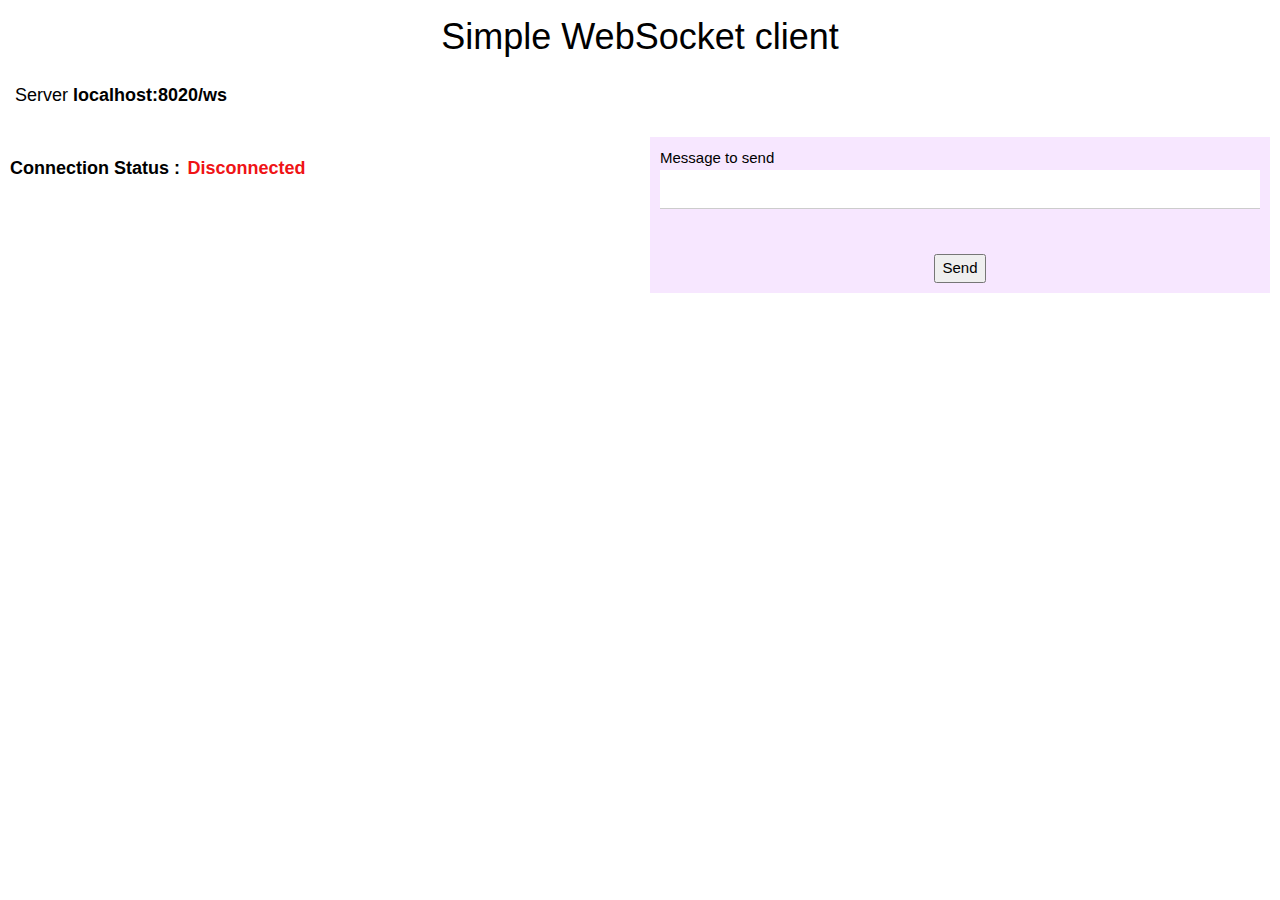
==== client1/index.html @ 6fb104b5 "Adding New Simple Web Socket" ====
<!DOCTYPE html>
<html lang="en-US">
  <head>
    <title>WebSocket</title>
    <link rel="stylesheet" href="styles.css" />
  </head>
  <link rel="stylesheet" href="https://www.w3schools.com/w3css/4/w3.css" />
  <body>
    <h1
      style="background-color: #ffffff; justify-content: center; display: flex"
    >
      Simple WebSocket client
    </h1>

    <div id="root" class="row">
      <p
        style="
          margin-left: 15px;
          position: sticky;
          top: 0;
          background-color: #ffffff;
        "
      >
        Server <b>localhost:8020/ws</b>
      </p>
      <div
        id="statuscolumn"
        class="column p-container"
        style="position: sticky; top: 0; background-color: #ffffff"
      >
        <p id="sts"><b>Connection Status :</b></p>
        <p id="wsStatus" style="color: #065256"><b>Connecting...</b></p>
      </div>
      <div
        id="sendmsgcolumn"
        class="column"
        style="padding-left: 10px; position: sticky; top: 0"
      >
        <form
          action=""
          class="w3-container"
          onkeydown="return event.key != 'Enter';"
          style="background-color: rgb(247, 231, 255); padding: 10px"
        >
          <label for="tosndmsg">Message to send</label>
          <input
            class="w3-input"
            type="text"
            id="tosndmsg"
            name="msgtosnd"
          /><br /><br />
          <button type="button" class="button" onclick="handleinputmessage()">
            Send
          </button>
        </form>
      </div>
    </div>
    <script src="index.js"></script>
  </body>
</html>
---- client1/styles.css ----
* {
  box-sizing: border-box;
}
/* Clear floats after the columns */
.row:after {
  content: "";
  display: table;
  clear: both;
}

.column {
  float: left;
  width: 50%;
  padding: 10px;
}

/* Responsive layout - makes a two column-layout instead of four columns */
@media screen and (max-width: 900px) {
  .column {
    width: 50%;
  }
}

/* Responsive layout - makes the two columns stack on top of each other instead of next to each other */
@media screen and (max-width: 600px) {
  .column {
    width: 100%;
  }
}
.p-container {
  display: flex;
  gap: 0.5rem;
}

.button {
  text-align: center;
  display: block;
  margin: 0 auto;
}

.sentNotify {
  margin-left: 20px;
  color: #000000;
}
.receiveNotify {
  margin-left: 20px;
  color: #000000;
}

.sentNotify em {
  color: #0db55a;
}
.receiveNotify em {
  color: #766aff;
}

p {
  font-size: 18px;
}
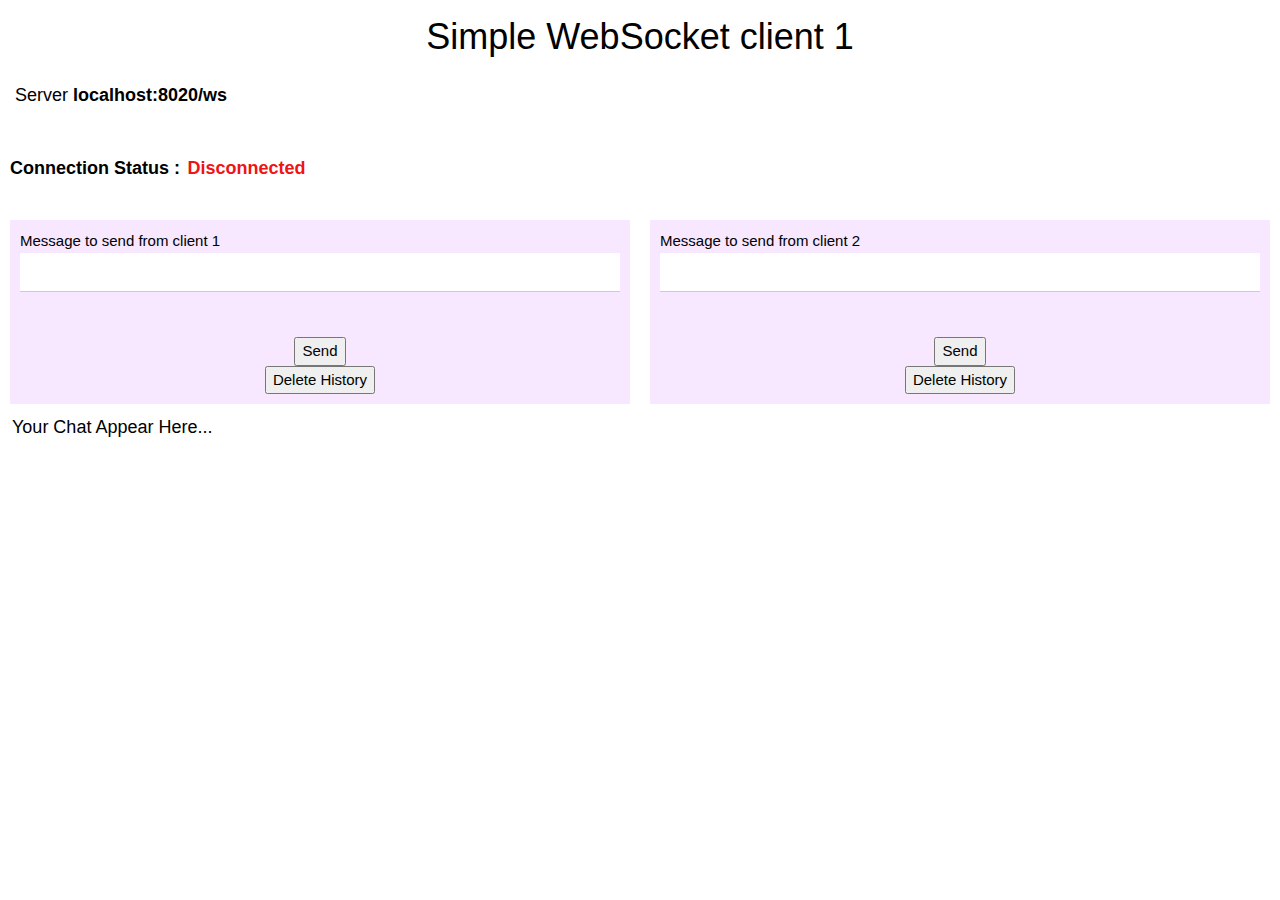
==== commit 16feac96: "Update 2 person message" ====
--- a/client1/index.html
+++ b/client1/index.html
@@ -9,7 +9,7 @@
     <h1
       style="background-color: #ffffff; justify-content: center; display: flex"
     >
-      Simple WebSocket client
+      Simple WebSocket client 1
     </h1>
 
     <div id="root" class="row">
@@ -31,28 +31,89 @@
         <p id="sts"><b>Connection Status :</b></p>
         <p id="wsStatus" style="color: #065256"><b>Connecting...</b></p>
       </div>
-      <div
-        id="sendmsgcolumn"
-        class="column"
-        style="padding-left: 10px; position: sticky; top: 0"
+    </div>
+    <!-- send message column -->
+    <!-- CLIENT 1 -->
+    <div
+      id="sendmsgcolumn"
+      class="column"
+      style="padding-left: 10px; position: sticky; top: 0"
+    >
+      <form
+        action=""
+        class="w3-container"
+        onkeydown="return event.key != 'Enter';"
+        style="background-color: rgb(247, 231, 255); padding: 10px"
       >
-        <form
-          action=""
-          class="w3-container"
-          onkeydown="return event.key != 'Enter';"
-          style="background-color: rgb(247, 231, 255); padding: 10px"
+        <label for="tosndmsg">Message to send from client 1</label>
+        <input
+          class="w3-input"
+          type="text"
+          id="tosndmsg"
+          name="msgtosnd"
+        /><br /><br />
+        <button
+          type="button"
+          class="button"
+          onclick="handleinputmessage1()"
+          style="margin: 15rm"
         >
-          <label for="tosndmsg">Message to send</label>
-          <input
-            class="w3-input"
-            type="text"
-            id="tosndmsg"
-            name="msgtosnd"
-          /><br /><br />
-          <button type="button" class="button" onclick="handleinputmessage()">
-            Send
-          </button>
-        </form>
+          Send
+        </button>
+        <button
+          type="button"
+          class="button"
+          onclick="handledeleteinputmessage()"
+          style="margin: 15rm"
+        >
+          Delete History
+        </button>
+      </form>
+    </div>
+
+    <!-- send message column -->
+    <!-- CLIENT 2 -->
+    <div
+      id="sendmsgcolumn"
+      class="column"
+      style="padding-left: 10px; position: sticky; top: 0"
+    >
+      <form
+        action=""
+        class="w3-container"
+        onkeydown="return event.key != 'Enter';"
+        style="background-color: rgb(247, 231, 255); padding: 10px"
+      >
+        <label for="tosndmsg">Message to send from client 2</label>
+        <input
+          class="w3-input"
+          type="text"
+          id="tosndmsg2"
+          name="msgtosnd"
+        /><br /><br />
+        <button
+          type="button"
+          class="button"
+          onclick="handleinputmessage2()"
+          style="margin: 15rm"
+        >
+          Send
+        </button>
+        <button
+          type="button"
+          class="button"
+          onclick="handledeleteinputmessage()"
+          style="margin: 15rm"
+        >
+          Delete History
+        </button>
+      </form>
+    </div>
+    <div class="message-appear" style="margin: 12px">
+      <p>Your Chat Appear Here...</p>
+      <div class="parent">
+        <div id="msg-box"></div>
+        <div id="receive-box"></div>
       </div>
     </div>
     <script src="index.js"></script>
